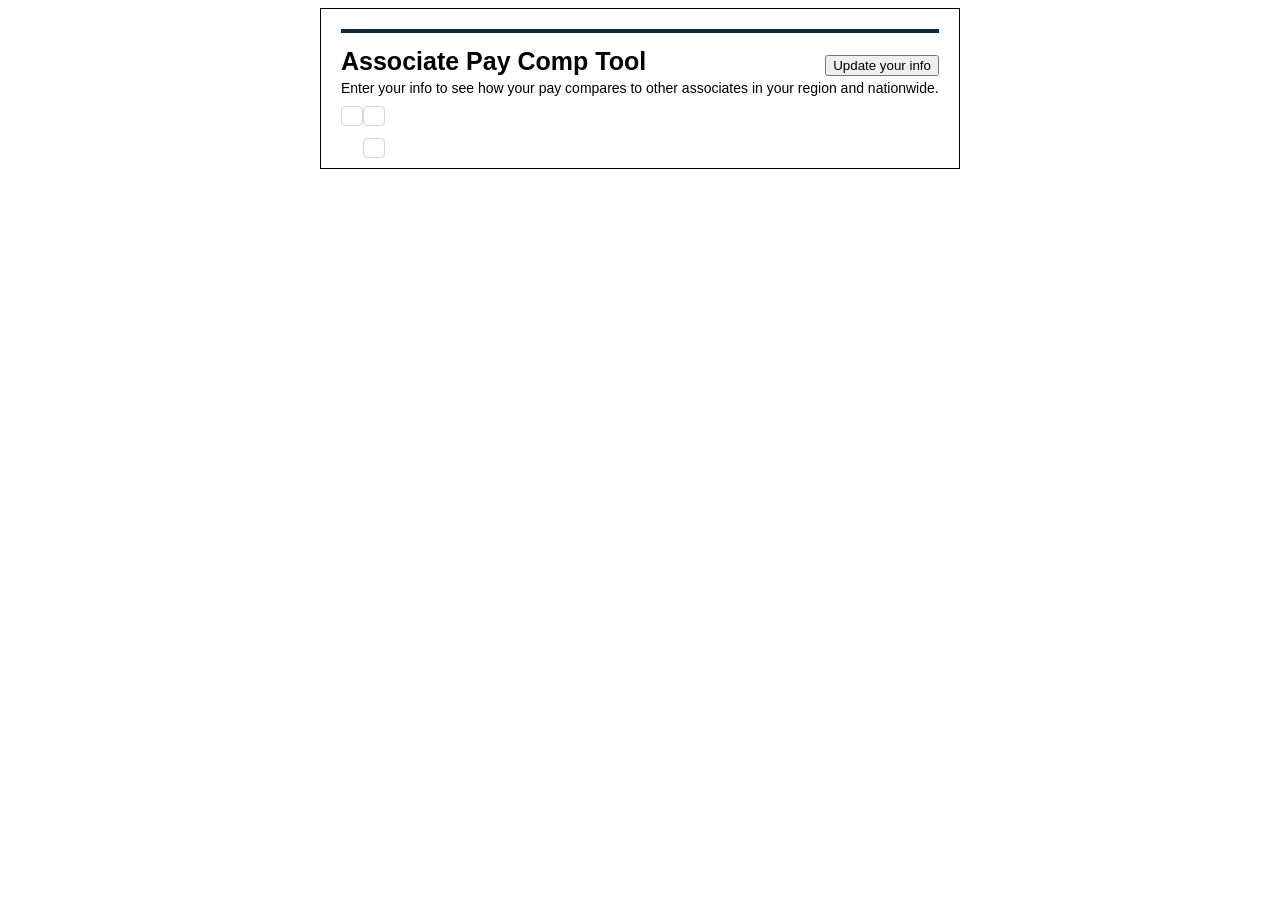
==== index.html @ a2c71f96 "updated file name" ====
<!DOCTYPE html>
<html lang="en">

<head>
    <meta charset="UTF-8">
    <title>Associate Pay Tool</title>
    <!-- Link your external CSS file here -->
    <link rel="stylesheet" href="https://static.law360news.com/assets/responsive-next-dd30a779.css">
    <link rel="stylesheet" href="act-styles.css">
    <script src="https://assets.law360news.com/2550000/2550823/d3.v7.min.js" defer></script>
    <script src="act-script-1.js" defer></script>
</head>

<body>
    <script src="https://assets.law360news.com/2550000/2550823/d3.v7.min.js" defer></script>
    <script src="act-script-1.js" defer></script>
    <div class="act-section-wrap">
        <div class="act-top-bar"></div>
        <div class="act-dashboard-wrap">
            <div class="act-hed">
                Associate Pay Comp Tool
                <span class="act-reset-button">
                    <button type="button" class="btn btn-default" id="act-reset-button">Update your info</button>
                </span>
            </div>
            <div class="act-dek">
                Enter your info to see how your pay compares to other associates in your region and nationwide.
            </div>
        </div>


        <div class="row act-content-row">
            <div class="col-md-7 col-sm-12 col-xs-12" id="act-left-column">
                <div id="act-dot-plots">
                </div>
            </div>
            <div class="col-md-5 col-sm-12 col-xs-12" id="act-right-column">
                <div id="act-map"></div>
                <div id="act-multi-line"></div>
            </div>
        </div>



    </div>
</body>

</html>
---- act-styles.css ----
.act-section-wrap {
    background-color: #ffffff;
    border: 1px solid #000000;
    font-family: 'LatoWeb', Arial, Helvetica, sans-serif;
    max-width: 640px;
    margin: 0 auto 20px auto;
    box-sizing: border-box;
    padding: 20px 20px 10px 20px;
}

.act-section-wrap br {
    display: none !important;
}

.act-section-wrap *,
.act-section-wrap *::before,
.act-section-wrap *::after {
    box-sizing: inherit;
}

.act-top-bar {
    border-top: 4px solid #0b2a44;
    margin-bottom: 14px;
}

.act-hed {
    display: flex;
    justify-content: space-between;
    align-items: center;
    gap: 12px;
    font-size: 25px;
    font-weight: bold;
    margin: 0;
}

.act-dek {
    font-size: 14px;
    margin-top: 4px;
    margin-bottom: 10px;
}

.act-reset-button {
    flex-shrink: 0;
}

/* = = = = = = = */
/* Dumbell Plots */
/* = = = = = = = */

#act-dot-plots {
    display: flex;
    flex-direction: column;
    gap: 10px;
    background-color: #ffffff;
    border: 1px solid #d4d6da;
    border-radius: 4px;
    padding: 10px 10px 8px 10px;
}

.act-metric-group {
    padding: 0;
}

.act-metric-header {
    display: flex;
    justify-content: space-between;
    align-items: center;
    gap: 6px;
    border-bottom: 1.5px solid #0b2a44;
    padding-bottom: 4px;
    margin-bottom: 6px;
}

.act-metric-title {
    font-size: 13px;
    font-weight: 700;
    color: #0b2a44;
    margin: 0;
    white-space: nowrap;
}

.act-legend-box {
    display: inline-flex;
    align-items: center;
    gap: 7px;
    border: 1px solid #6b7280;
    border-radius: 2px;
    padding: 2px 6px;
    font-size: 9px;
    color: #374151;
    background-color: #ffffff;
    white-space: nowrap;
}

.act-legend-item {
    display: inline-flex;
    align-items: center;
    gap: 3px;
}

.act-swatch-min {
    width: 6px;
    height: 6px;
    border-radius: 50%;
    background-color: #D66853;
    display: inline-block;
}

.act-swatch-range {
    width: 14px;
    height: 5px;
    border-radius: 2.5px;
    background-color: #BFC9C9;
    display: inline-block;
}

.act-swatch-max {
    width: 6px;
    height: 6px;
    border-radius: 50%;
    background-color: #364559;
    display: inline-block;
}

.act-swatch-user {
    width: 1.5px;
    height: 10px;
    background-color: #0b2a44;
    display: inline-block;
}

.act-plot-grid {
    display: grid;
    grid-template-columns: 54px 1fr 1fr;
    column-gap: 6px;
}

.act-col-header {
    font-size: 12px;
    font-weight: 700;
    color: #374151;
    padding-bottom: 4px;
    text-align: center;
    line-height: 1.15;
}

.act-col-header:first-child {
    text-align: left;
}

.act-col-subhead {
    font-size: 8.5px;
    font-weight: 400;
    color: #6b7280;
    margin-top: 1px;
}

.act-col-divider {
    border-left: 1px solid #e5e7eb;
    padding-left: 6px;
}

.act-svg-col svg {
    display: block;
    width: 100%;
    height: 130px;
    overflow: visible;
}

/* = = = = = = = = = = */
/* SVG Element Styles  */
/* = = = = = = = = = = */

.act-row-text {
    font-size: 10px;
    font-weight: 600;
    fill: #374151;
}

.act-gridline {
    stroke: #f1f5f9;
    stroke-width: 1px;
}

.act-range-bar {
    fill: #cbd5e1;
}

.act-min-dot {
    fill: #D66853;
    stroke: #ffffff;
    stroke-width: 1px;
}

.act-max-dot {
    fill: #364559;
    stroke: #ffffff;
    stroke-width: 1px;
}

.act-user-line {
    stroke: #0b2a44;
    stroke-width: 2px;
}

.act-user-label {
    font-size: 9.5px;
    font-weight: 700;
    fill: #0b2a44;
}

.act-axis path,
.act-axis line {
    stroke: #9ca3af;
    stroke-width: 1px;
}

.act-axis text {
    font-size: 8.5px;
    fill: #4b5563;
    font-family: 'LatoWeb', Arial, Helvetica, sans-serif;
}



/* = = = = = = = = = */
/* Right Col Layout  */
/* = = = = = = = = = */

/* On desktop, make both columns stretch to equal height and split #act-right-column 50/50 */
@media (min-width: 992px) {
    .act-content-row {
        display: flex !important;
        align-items: stretch !important;
    }

    .act-content-row::before,
    .act-content-row::after {
        display: none !important;
    }

    #act-right-column {
        display: flex;
        flex-direction: column;
        gap: 12px;
    }

    #act-map,
    #act-multi-line {
        flex: 1 1 0;
        min-height: 0;
    }
}

@media (max-width: 991px) {
    #act-left-column {
        margin-bottom: 12px;
    }

    #act-map {
        margin-bottom: 12px;
    }
}

/* = = = = = = = */
/* Regional Map  */
/* = = = = = = = */

#act-map {
    background-color: #ffffff;
    border: 1px solid #d4d6da;
    border-radius: 4px;
    padding: 10px 10px 8px 10px;
    display: flex;
    flex-direction: column;
}

/* Uses the same .act-metric-header & .act-metric-title classes as the left column */
.act-map-svg-wrap {
    flex: 1;
    display: flex;
    align-items: center;
    justify-content: center;
    min-height: 0;
}

.act-map-svg-wrap svg {
    display: block;
    width: 100%;
    height: auto;
    max-height: 100%;
}

.act-region-path {
    stroke: #ffffff;
    stroke-width: 1.25px;
    stroke-linejoin: round;
    transition: fill 0.25s ease, opacity 0.15s ease;
    cursor: pointer;
}

.act-region-path:hover {
    opacity: 0.85;
}

/* Diverging color-ramp legend (Orangest #D66853 <-> Neutral <-> Bluest #364559) */
.act-map-legend {
    margin-top: 6px;
}

.act-map-legend-bar {
    height: 7px;
    width: 100%;
    border-radius: 2px;
    border: 1px solid #d4d6da;
}

.act-map-legend-labels {
    display: flex;
    justify-content: space-between;
    font-size: 8.5px;
    font-weight: 700;
    color: #4b5563;
    margin-top: 3px;
}

/* Floating hover tooltip for exact regional averages */
.act-map-tooltip {
    position: fixed;
    pointer-events: none;
    background-color: #ffffff;
    border: 1px solid #0b2a44;
    border-radius: 3px;
    padding: 5px 8px;
    font-size: 11px;
    line-height: 1.3;
    color: #373739;
    box-shadow: 0 2px 6px rgba(0, 0, 0, 0.14);
    z-index: 9999;
    opacity: 0;
    transition: opacity 0.12s ease;
}

/* = = = = = = = = = */
/* Multi-Line Chart  */
/* = = = = = = = = = */

#act-multi-line {
    background-color: #ffffff;
    border: 1px solid #d4d6da;
    border-radius: 4px;
    padding: 10px 10px 8px 10px;
    display: flex;
    flex-direction: column;
}

/* Inline legend showing [User's Region] vs [Other regions] vs [You] */
.act-line-legend {
    display: flex;
    align-items: center;
    gap: 10px;
    font-size: 9px;
    color: #4b5563;
    margin-bottom: 4px;
    flex-wrap: wrap;
}

.act-line-legend-item {
    display: inline-flex;
    align-items: center;
    gap: 4px;
}

.act-swatch-region-active {
    width: 14px;
    height: 2.5px;
    background-color: #D66853;
    display: inline-block;
    border-radius: 1px;
}

.act-swatch-region-other {
    width: 14px;
    height: 1.5px;
    background-color: #cbd5e1;
    display: inline-block;
}

.act-swatch-user-dot {
    width: 7px;
    height: 7px;
    border-radius: 50%;
    background-color: #0b2a44;
    border: 1.5px solid #ffffff;
    box-shadow: 0 0 0 1px #0b2a44;
    display: inline-block;
}

.act-line-svg-wrap {
    flex: 1;
    display: flex;
    align-items: center;
    justify-content: center;
    min-height: 0;
}

.act-line-svg-wrap svg {
    display: block;
    width: 100%;
    height: auto;
    max-height: 100%;
    overflow: visible;
}

/* Multi-line SVG elements */
.act-line-gridline {
    stroke: #f1f5f9;
    stroke-width: 1px;
}

.act-region-line {
    fill: none;
    stroke: #cbd5e1;
    stroke-width: 1.5px;
    stroke-linecap: round;
    stroke-linejoin: round;
    transition: stroke 0.15s ease, stroke-width 0.15s ease;
    cursor: pointer;
}

.act-region-line:hover {
    stroke: #64748b;
    stroke-width: 2px;
}

.act-region-line.active {
    stroke: #D66853;
    stroke-width: 2.5px;
}

.act-region-line.active:hover {
    stroke: #D66853;
    stroke-width: 3px;
}

.act-user-point {
    fill: #0b2a44;
    stroke: #ffffff;
    stroke-width: 1.5px;
}

.act-user-point-label {
    font-size: 9px;
    font-weight: 700;
    fill: #0b2a44;
}



/* = = = = = = */
/*  DARK MODE  */
/* = = = = = = */

html body.dark-mode .act-section-wrap,
html body.dark-mode .act-section-wrap *,
html body.tw-dark .act-section-wrap,
html body.tw-dark .act-section-wrap *,
html body.dark .act-section-wrap,
html body.dark .act-section-wrap *,
#article-body .act-section-wrap,
#article-body .act-section-wrap * {
    color: #373739 !important;
}
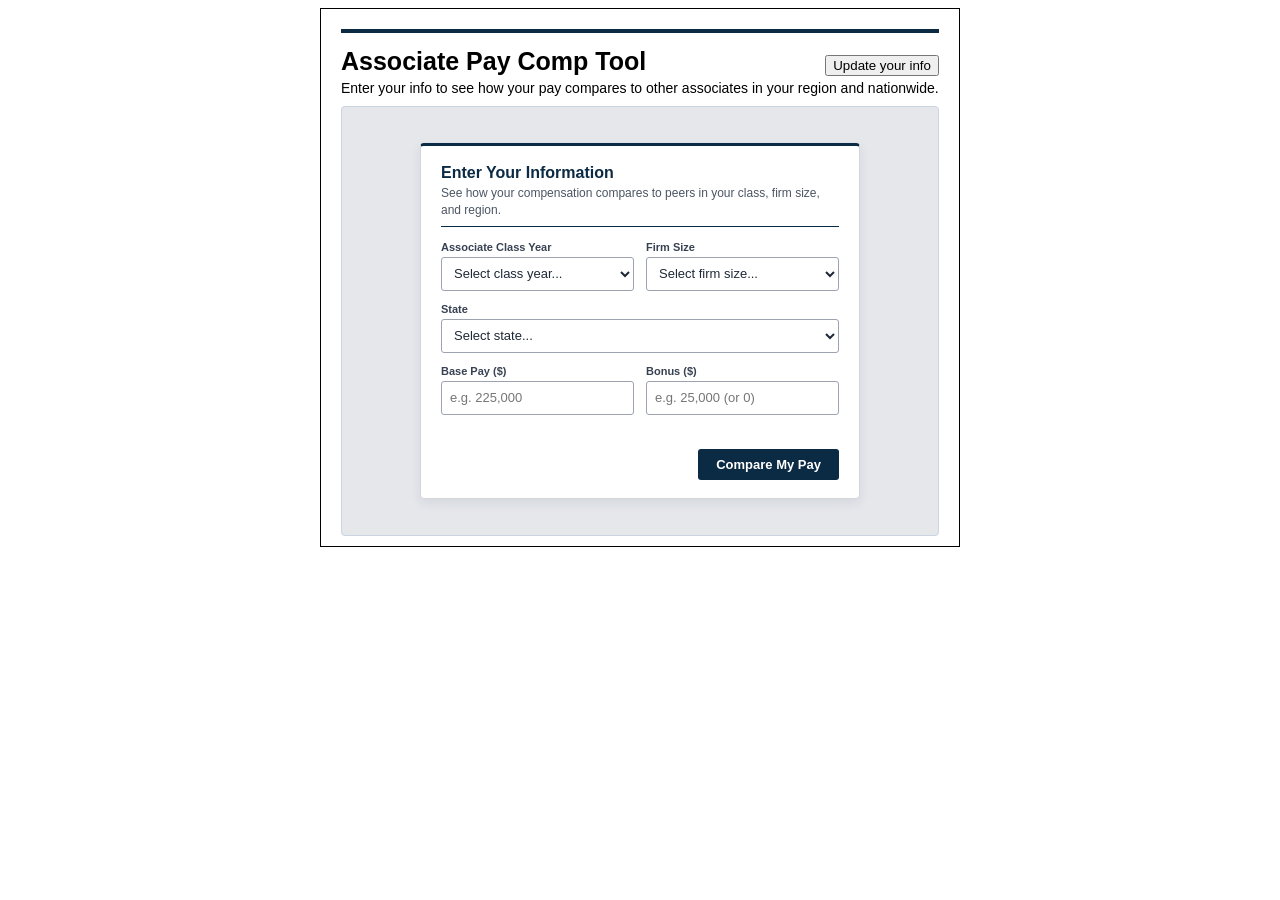
==== commit be2e9f10: "added functionality for user submitted info" ====
--- a/index.html
+++ b/index.html
@@ -28,21 +28,87 @@
             </div>
         </div>
 
+        <div class="act-modules-stage">
+            <!-- Gray Input Panel: covers only the 3 modules area on load & when "Update your info" is clicked -->
+            <div id="act-input-overlay" class="act-input-overlay">
+                <form id="act-user-form" class="act-input-card" novalidate>
+                    <div class="act-input-header">
+                        <h3 class="act-input-title">Enter Your Information</h3>
+                        <p class="act-input-sub">See how your compensation compares to peers in your class, firm size,
+                            and region.</p>
+                    </div>
 
-        <div class="row act-content-row">
-            <div class="col-md-7 col-sm-12 col-xs-12" id="act-left-column">
-                <div id="act-dot-plots">
-                </div>
+                    <div class="act-form-grid">
+                        <div class="act-form-group">
+                            <label for="act-input-year">Associate Class Year</label>
+                            <select id="act-input-year" required>
+                                <option value="">Select class year...</option>
+                                <option value="1">1st Year</option>
+                                <option value="2">2nd Year</option>
+                                <option value="3">3rd Year</option>
+                                <option value="4">4th Year</option>
+                                <option value="5">5th Year</option>
+                                <option value="6">6th Year</option>
+                                <option value="7">7th Year</option>
+                                <option value="8">8th Year+</option>
+                            </select>
+                        </div>
+
+                        <div class="act-form-group">
+                            <label for="act-input-firm">Firm Size</label>
+                            <select id="act-input-firm" required>
+                                <option value="">Select firm size...</option>
+                                <option value="Up to 100 attorneys">Up to 100 attorneys</option>
+                                <option value="101-600 attorneys">101–600 attorneys</option>
+                                <option value="More than 600 attorneys">More than 600 attorneys</option>
+                            </select>
+                        </div>
+
+                        <div class="act-form-group act-form-full">
+                            <label for="act-input-state">State</label>
+                            <select id="act-input-state" required>
+                                <option value="">Select state...</option>
+                            </select>
+                        </div>
+
+                        <div class="act-form-group">
+                            <label for="act-input-base">Base Pay ($)</label>
+                            <input type="text" id="act-input-base" inputmode="numeric" placeholder="e.g. 225,000"
+                                required>
+                        </div>
+
+                        <div class="act-form-group">
+                            <label for="act-input-bonus">Bonus ($)</label>
+                            <input type="text" id="act-input-bonus" inputmode="numeric" placeholder="e.g. 25,000 (or 0)"
+                                required>
+                        </div>
+                    </div>
+
+                    <div id="act-form-error" class="act-form-error" role="alert"></div>
+
+                    <div class="act-form-actions">
+                        <button type="submit" class="act-submit-btn">Compare My Pay</button>
+                    </div>
+                </form>
             </div>
-            <div class="col-md-5 col-sm-12 col-xs-12" id="act-right-column">
-                <div id="act-map"></div>
-                <div id="act-multi-line"></div>
-            </div>
-        </div>
 
 
 
-    </div>
+
+            <div class="row act-content-row">
+                <div class="col-md-7 col-sm-12 col-xs-12" id="act-left-column">
+                    <div id="act-dot-plots">
+                    </div>
+                </div>
+                <div class="col-md-5 col-sm-12 col-xs-12" id="act-right-column">
+                    <div id="act-map"></div>
+                    <div id="act-multi-line"></div>
+                </div>
+            </div>
+
+
+
+        </div>
 </body>
 
 </html>
--- a/act-styles.css
+++ b/act-styles.css
@@ -457,6 +457,165 @@
 
 
 
+
+/* = = = = = = = = = = = */
+/* User Input Overlay    */
+/* = = = = = = = = = = = */
+
+.act-modules-stage {
+    position: relative;
+    min-height: 430px;
+}
+
+.act-input-overlay {
+    position: absolute;
+    inset: 0;
+    z-index: 20;
+    background-color: #e5e7eb;
+    border: 1px solid #cbd5e1;
+    border-radius: 4px;
+    display: flex;
+    align-items: center;
+    justify-content: center;
+    padding: 20px;
+}
+
+.act-input-overlay.is-hidden {
+    display: none;
+}
+
+.act-input-card {
+    background-color: #ffffff;
+    border: 1px solid #d4d6da;
+    border-top: 3px solid #0b2a44;
+    border-radius: 4px;
+    padding: 18px 20px;
+    width: 100%;
+    max-width: 440px;
+    box-shadow: 0 4px 12px rgba(11, 42, 68, 0.08);
+}
+
+.act-input-header {
+    border-bottom: 1.5px solid #0b2a44;
+    padding-bottom: 8px;
+    margin-bottom: 14px;
+}
+
+.act-input-title {
+    font-size: 16px;
+    font-weight: 700;
+    color: #0b2a44;
+    margin: 0 0 3px 0;
+}
+
+.act-input-sub {
+    font-size: 12px;
+    color: #4b5563;
+    margin: 0;
+    line-height: 1.35;
+}
+
+.act-form-grid {
+    display: grid;
+    grid-template-columns: 1fr 1fr;
+    gap: 12px;
+}
+
+.act-form-full {
+    grid-column: 1 / -1;
+}
+
+.act-form-group {
+    display: flex;
+    flex-direction: column;
+    gap: 4px;
+}
+
+.act-form-group label {
+    font-size: 11px;
+    font-weight: 700;
+    color: #374151;
+    margin: 0;
+}
+
+.act-form-group input,
+.act-form-group select {
+    width: 100%;
+    height: 34px;
+    padding: 5px 8px;
+    font-size: 13px;
+    font-family: 'LatoWeb', Arial, Helvetica, sans-serif;
+    color: #1f2937;
+    background-color: #ffffff;
+    border: 1px solid #9ca3af;
+    border-radius: 3px;
+    transition: border-color 0.15s ease, box-shadow 0.15s ease;
+}
+
+.act-form-group input:focus,
+.act-form-group select:focus {
+    outline: none;
+    border-color: #0b2a44;
+    box-shadow: 0 0 0 2px rgba(11, 42, 68, 0.15);
+}
+
+.act-form-group input.is-invalid,
+.act-form-group select.is-invalid {
+    border-color: #D66853;
+    background-color: #fef2f2;
+}
+
+.act-form-error {
+    margin-top: 10px;
+    font-size: 11.5px;
+    font-weight: 700;
+    color: #b91c1c;
+    min-height: 16px;
+}
+
+.act-form-actions {
+    margin-top: 8px;
+    display: flex;
+    justify-content: flex-end;
+}
+
+.act-submit-btn {
+    background-color: #0b2a44;
+    color: #ffffff;
+    border: none;
+    border-radius: 3px;
+    padding: 8px 18px;
+    font-size: 13px;
+    font-weight: 700;
+    font-family: 'LatoWeb', Arial, Helvetica, sans-serif;
+    cursor: pointer;
+    transition: background-color 0.15s ease;
+}
+
+.act-submit-btn:hover {
+    background-color: #163d5e;
+}
+
+/* Ensure dark-mode override doesn't turn the dark-navy submit button text dark */
+html body.dark-mode .act-section-wrap .act-submit-btn,
+html body.tw-dark .act-section-wrap .act-submit-btn,
+html body.dark .act-section-wrap .act-submit-btn,
+#article-body .act-section-wrap .act-submit-btn {
+    color: #ffffff !important;
+}
+
+@media (max-width: 540px) {
+    .act-form-grid {
+        grid-template-columns: 1fr;
+    }
+
+    .act-input-overlay {
+        padding: 12px;
+    }
+}
+
+
+
 /* = = = = = = */
 /*  DARK MODE  */
 /* = = = = = = */
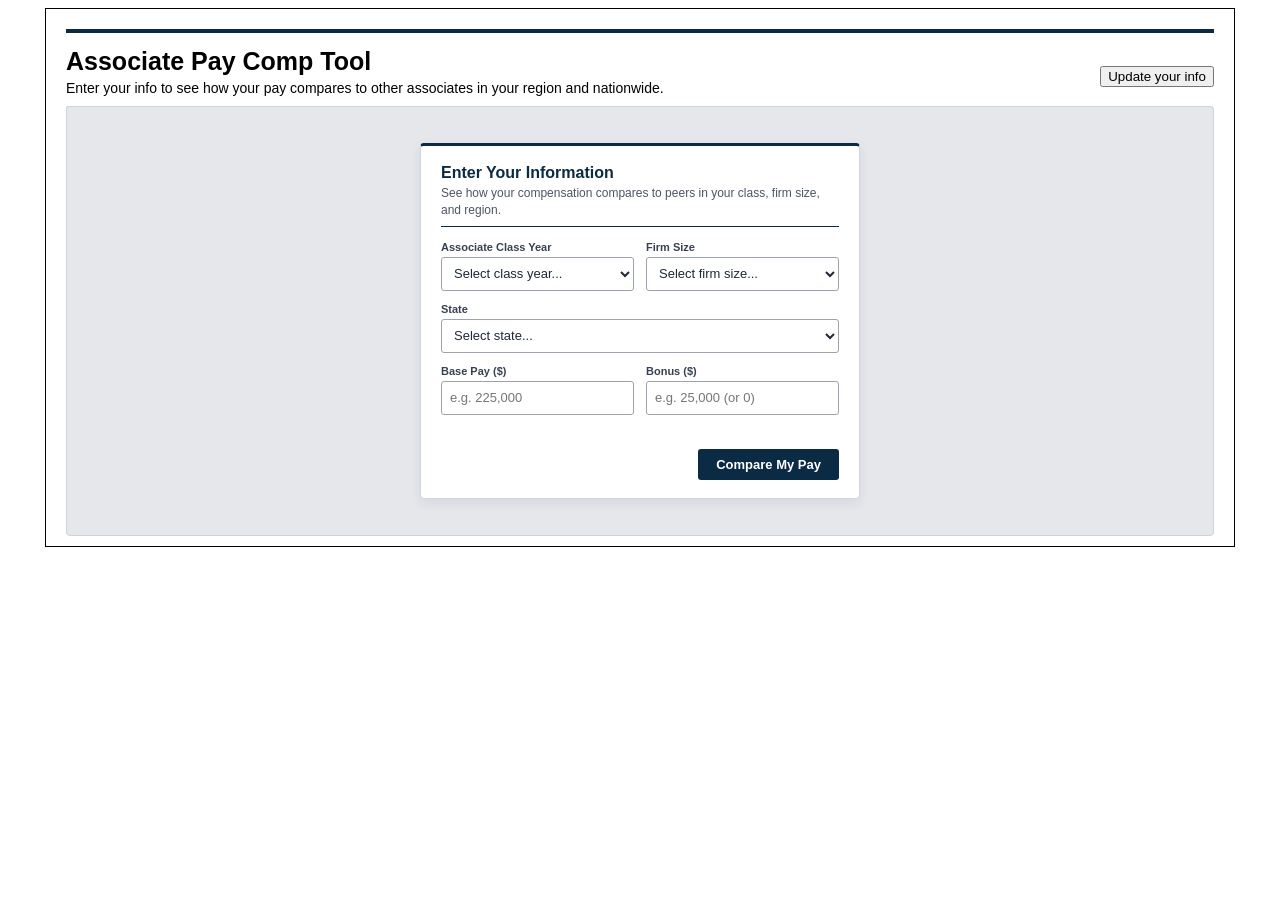
==== commit f91d70af: "lots'o'stuff" ====
--- a/index.html
+++ b/index.html
@@ -17,14 +17,19 @@
     <div class="act-section-wrap">
         <div class="act-top-bar"></div>
         <div class="act-dashboard-wrap">
-            <div class="act-hed">
-                Associate Pay Comp Tool
+            <div class="act-top-section">
+                <div class="act-hed-dek">
+                    <div class="act-hed">
+                        Associate Pay Comp Tool
+
+                    </div>
+                    <div class="act-dek">
+                        Enter your info to see how your pay compares to other associates in your region and nationwide.
+                    </div>
+                </div>
                 <span class="act-reset-button">
                     <button type="button" class="btn btn-default" id="act-reset-button">Update your info</button>
                 </span>
-            </div>
-            <div class="act-dek">
-                Enter your info to see how your pay compares to other associates in your region and nationwide.
             </div>
         </div>
 
@@ -97,8 +102,18 @@
 
             <div class="row act-content-row">
                 <div class="col-md-7 col-sm-12 col-xs-12" id="act-left-column">
-                    <div id="act-dot-plots">
+                    <div id="act-left-blurb">
+                        <p>
+                            Your total compensation of <span data-stat="user-total">user.val</span> is
+                            <strong data-stat="nat-diff">change</strong> the national average of
+                            <span data-stat="nat-avg">nat.avg</span> for
+                            <span data-stat="assoc-class">associate_class</span> associates.
+                            Within the <span data-stat="user-region">user.region</span>, your pay is
+                            <strong data-stat="reg-diff">change</strong> other
+                            <span data-stat="assoc-class-2">associate_class</span> associates.
+                        </p>
                     </div>
+                    <div id="act-dot-plots"></div>
                 </div>
                 <div class="col-md-5 col-sm-12 col-xs-12" id="act-right-column">
                     <div id="act-map"></div>
@@ -106,8 +121,13 @@
                 </div>
             </div>
 
-
-
+            <div class="act-footer">
+                <p><span id="act-note">Note: State-level pay data averages are not available for Alaska or New Mexico.
+                        Data
+                        for their respective regions come from the other states in the region.</span></p>
+                <p><span id="act-credit">Dashboard: Holden Green</span> &middot; <span id="act-source">Source: Law360
+                        Pulse Compensation Survey</span></p>
+            </div>
         </div>
 </body>
 
--- a/act-styles.css
+++ b/act-styles.css
@@ -2,7 +2,7 @@
     background-color: #ffffff;
     border: 1px solid #000000;
     font-family: 'LatoWeb', Arial, Helvetica, sans-serif;
-    max-width: 640px;
+    max-width: 1190px;
     margin: 0 auto 20px auto;
     box-sizing: border-box;
     padding: 20px 20px 10px 20px;
@@ -23,11 +23,16 @@
     margin-bottom: 14px;
 }
 
+.act-top-section {
+    display: flex;
+    justify-content: space-between;
+    align-items: center;
+    gap: 12px;
+}
+
+.act-hed-dek {}
+
 .act-hed {
-    display: flex;
-    justify-content: space-between;
-    align-items: center;
-    gap: 12px;
     font-size: 25px;
     font-weight: bold;
     margin: 0;
@@ -43,6 +48,155 @@
     flex-shrink: 0;
 }
 
+.act-footer {
+    margin-top: 6px;
+    font-size: 12px;
+    color: #00000070;
+}
+
+#sls-note {
+    margin-bottom: 4px;
+    line-height: 1.25;
+}
+
+#sls-credit {
+    margin-top: 0px;
+    line-height: 1.5;
+}
+
+/* = = = = = = = = = */
+/* Left Col Layout   */
+/* = = = = = = = = = */
+
+#act-left-column {
+    display: flex;
+    flex-direction: column;
+    gap: 12px;
+}
+
+#act-left-blurb {
+    background-color: #1f293720;
+    display: grid;
+    align-items: start;
+    padding: 6px 10px 8px 10px;
+}
+
+#act-left-blurb p {
+    grid-area: 1 / 1;
+    font-size: 20px;
+    line-height: 1.5;
+    color: #0b2a44;
+    margin: 0;
+}
+
+/* Base inline highlight badge */
+#act-left-blurb .act-hl {
+    display: inline;
+    /* font-weight: 700; */
+    border-radius: 0px;
+    box-decoration-break: clone;
+    -webkit-box-decoration-break: clone;
+}
+
+/* User's own dollar value highlight */
+#act-left-blurb .act-hl-user {
+    /* background-color: #0b2a44;
+    color: #ffffff !important; */
+    text-decoration: underline;
+    font-size: 22px;
+}
+
+/* Conditional formatting for % higher / lower / equal */
+#act-left-blurb .act-hl-higher {
+    background-color: #364559;
+    color: #ffffff !important;
+    padding: 2px 5px;
+    /* border: 1px solid #bfd1e0; */
+}
+
+#act-left-blurb .act-hl-lower {
+    background-color: #D66853;
+    color: #ffffff !important;
+    padding: 2px 5px;
+    /* border: 1px solid #f2c4ba; */
+}
+
+#act-left-blurb .act-hl-equal {
+    background-color: #f1f5f9;
+    color: #374151 !important;
+    padding: 2px 5px;
+    /* border: 1px solid #cbd5e1; */
+}
+
+#act-left-blurb .act-nat-avg {
+    text-decoration: underline;
+}
+
+/* Dark-mode / #article-body specificity overrides so text colors stay crisp */
+html body.dark-mode .act-section-wrap #act-left-blurb .act-hl-user,
+html body.tw-dark .act-section-wrap #act-left-blurb .act-hl-user,
+html body.dark .act-section-wrap #act-left-blurb .act-hl-user,
+#article-body .act-section-wrap #act-left-blurb .act-hl-user {
+    color: #ffffff !important;
+}
+
+html body.dark-mode .act-section-wrap #act-left-blurb .act-hl-higher,
+html body.tw-dark .act-section-wrap #act-left-blurb .act-hl-higher,
+html body.dark .act-section-wrap #act-left-blurb .act-hl-higher,
+#article-body .act-section-wrap #act-left-blurb .act-hl-higher {
+    color: #0b2a44 !important;
+}
+
+html body.dark-mode .act-section-wrap #act-left-blurb .act-hl-lower,
+html body.tw-dark .act-section-wrap #act-left-blurb .act-hl-lower,
+html body.dark .act-section-wrap #act-left-blurb .act-hl-lower,
+#article-body .act-section-wrap #act-left-blurb .act-hl-lower {
+    color: #a63f2b !important;
+}
+
+#act-left-blurb-highlight {
+    background-color: #0b2a44;
+}
+
+#act-left-blurb-highlight p {
+    color: #ffffff;
+}
+
+/* Reserves the exact wrapped height of the full sentence at all viewport widths */
+#act-left-blurb p.act-blurb-ghost {
+    visibility: hidden;
+    pointer-events: none;
+    user-select: none;
+}
+
+#act-left-blurb p.act-blurb-live.is-typing::after {
+    content: "";
+    display: inline-block;
+    width: 2px;
+    height: 1em;
+    background-color: #0b2a44;
+    margin-left: 2px;
+    vertical-align: -2px;
+    animation: act-blink 0.7s steps(1) infinite;
+}
+
+#act-left-blurb p.is-typing::after {
+    content: "";
+    display: inline-block;
+    width: 2px;
+    height: 1em;
+    background-color: #0b2a44;
+    margin-left: 2px;
+    vertical-align: -2px;
+    animation: act-blink 0.7s steps(1) infinite;
+}
+
+@keyframes act-blink {
+    50% {
+        opacity: 0;
+    }
+}
+
 /* = = = = = = = */
 /* Dumbell Plots */
 /* = = = = = = = */
@@ -50,33 +204,84 @@
 #act-dot-plots {
     display: flex;
     flex-direction: column;
-    gap: 10px;
+    justify-content: space-between;
     background-color: #ffffff;
     border: 1px solid #d4d6da;
     border-radius: 4px;
-    padding: 10px 10px 8px 10px;
-}
-
-.act-metric-group {
-    padding: 0;
-}
-
-.act-metric-header {
+    padding: 12px 12px 10px 12px;
+}
+
+.act-card-top {
+    border-bottom: 1.5px solid #0b2a44;
+    padding-bottom: 8px;
+    margin-bottom: 10px;
+}
+
+.act-card-title-row {
     display: flex;
     justify-content: space-between;
     align-items: center;
-    gap: 6px;
-    border-bottom: 1.5px solid #0b2a44;
-    padding-bottom: 4px;
-    margin-bottom: 6px;
+    gap: 8px;
+    flex-wrap: wrap;
 }
 
 .act-metric-title {
-    font-size: 13px;
+    font-size: 14px;
     font-weight: 700;
     color: #0b2a44;
     margin: 0;
-    white-space: nowrap;
+}
+
+.act-card-sub {
+    font-size: 11.5px;
+    color: #4b5563;
+    margin: 3px 0 8px 0;
+    line-height: 1.3;
+}
+
+.act-card-controls {
+    display: flex;
+    justify-content: space-between;
+    align-items: center;
+    gap: 8px;
+    flex-wrap: wrap;
+}
+
+/* Class vs. All Associates Segmented Toggle */
+.act-toggle-group {
+    display: inline-flex;
+    border: 1px solid #0b2a44;
+    border-radius: 3px;
+    overflow: hidden;
+}
+
+.act-toggle-btn {
+    background-color: #ffffff;
+    color: #0b2a44;
+    border: none;
+    padding: 3px 9px;
+    font-size: 10.5px;
+    font-weight: 700;
+    font-family: 'LatoWeb', Arial, Helvetica, sans-serif;
+    cursor: pointer;
+    transition: background-color 0.15s ease, color 0.15s ease;
+}
+
+.act-toggle-btn + .act-toggle-btn {
+    border-left: 1px solid #0b2a44;
+}
+
+.act-toggle-btn.is-active {
+    background-color: #0b2a44;
+    color: #ffffff;
+}
+
+/* Keep active toggle text white in dark mode */
+html body.dark-mode .act-section-wrap .act-toggle-btn.is-active,
+html body.tw-dark .act-section-wrap .act-toggle-btn.is-active,
+html body.dark .act-section-wrap .act-toggle-btn.is-active,
+#article-body .act-section-wrap .act-toggle-btn.is-active {
+    color: #ffffff !important;
 }
 
 .act-legend-box {
@@ -129,17 +334,19 @@
     display: inline-block;
 }
 
+/* 4-Column Horizontal Grid: [Firm Size] | [Total Comp] | [Base Salary] | [Bonus] */
 .act-plot-grid {
     display: grid;
-    grid-template-columns: 54px 1fr 1fr;
+    grid-template-columns: 52px repeat(3, minmax(0, 1fr));
     column-gap: 6px;
+    align-items: stretch;
 }
 
 .act-col-header {
-    font-size: 12px;
+    font-size: 11px;
     font-weight: 700;
     color: #374151;
-    padding-bottom: 4px;
+    padding-bottom: 6px;
     text-align: center;
     line-height: 1.15;
 }
@@ -160,11 +367,74 @@
     padding-left: 6px;
 }
 
+.act-svg-col {
+    display: flex;
+    align-items: center;
+}
+
 .act-svg-col svg {
     display: block;
     width: 100%;
-    height: 130px;
+    height: 195px;
     overflow: visible;
+}
+
+/* = = = = = = = = = */
+/* Column Sizing     */
+/* = = = = = = = = = */
+
+@media (min-width: 992px) {
+    .act-content-row {
+        display: flex !important;
+        align-items: stretch !important;
+    }
+
+    .act-content-row::before,
+    .act-content-row::after {
+        display: none !important;
+    }
+
+    /* Split left column roughly 1/3 blurb (top) and 2/3 barbell card (bottom) */
+    #act-left-blurb {
+        flex: 1 1 0;
+    }
+
+    #act-dot-plots {
+        flex: 2 1 0;
+    }
+
+    #act-right-column {
+        display: flex;
+        flex-direction: column;
+        gap: 12px;
+    }
+
+    #act-map,
+    #act-multi-line {
+        flex: 1 1 0;
+        min-height: 0;
+    }
+}
+
+@media (max-width: 991px) {
+    #act-left-column {
+        margin-bottom: 12px;
+    }
+
+    #act-map {
+        margin-bottom: 12px;
+    }
+}
+
+@media (max-width: 575px) {
+    .act-plot-grid {
+        grid-template-columns: 44px repeat(3, minmax(0, 1fr));
+        column-gap: 4px;
+    }
+
+    .act-col-header {
+        font-size: 10px;
+    }
 }
 
 /* = = = = = = = = = = */
@@ -219,47 +489,6 @@
     font-size: 8.5px;
     fill: #4b5563;
     font-family: 'LatoWeb', Arial, Helvetica, sans-serif;
-}
-
-
-
-/* = = = = = = = = = */
-/* Right Col Layout  */
-/* = = = = = = = = = */
-
-/* On desktop, make both columns stretch to equal height and split #act-right-column 50/50 */
-@media (min-width: 992px) {
-    .act-content-row {
-        display: flex !important;
-        align-items: stretch !important;
-    }
-
-    .act-content-row::before,
-    .act-content-row::after {
-        display: none !important;
-    }
-
-    #act-right-column {
-        display: flex;
-        flex-direction: column;
-        gap: 12px;
-    }
-
-    #act-map,
-    #act-multi-line {
-        flex: 1 1 0;
-        min-height: 0;
-    }
-}
-
-@media (max-width: 991px) {
-    #act-left-column {
-        margin-bottom: 12px;
-    }
-
-    #act-map {
-        margin-bottom: 12px;
-    }
 }
 
 /* = = = = = = = */
@@ -293,7 +522,7 @@
 
 .act-region-path {
     stroke: #ffffff;
-    stroke-width: 1.25px;
+    stroke-width: 0.2px;
     stroke-linejoin: round;
     transition: fill 0.25s ease, opacity 0.15s ease;
     cursor: pointer;
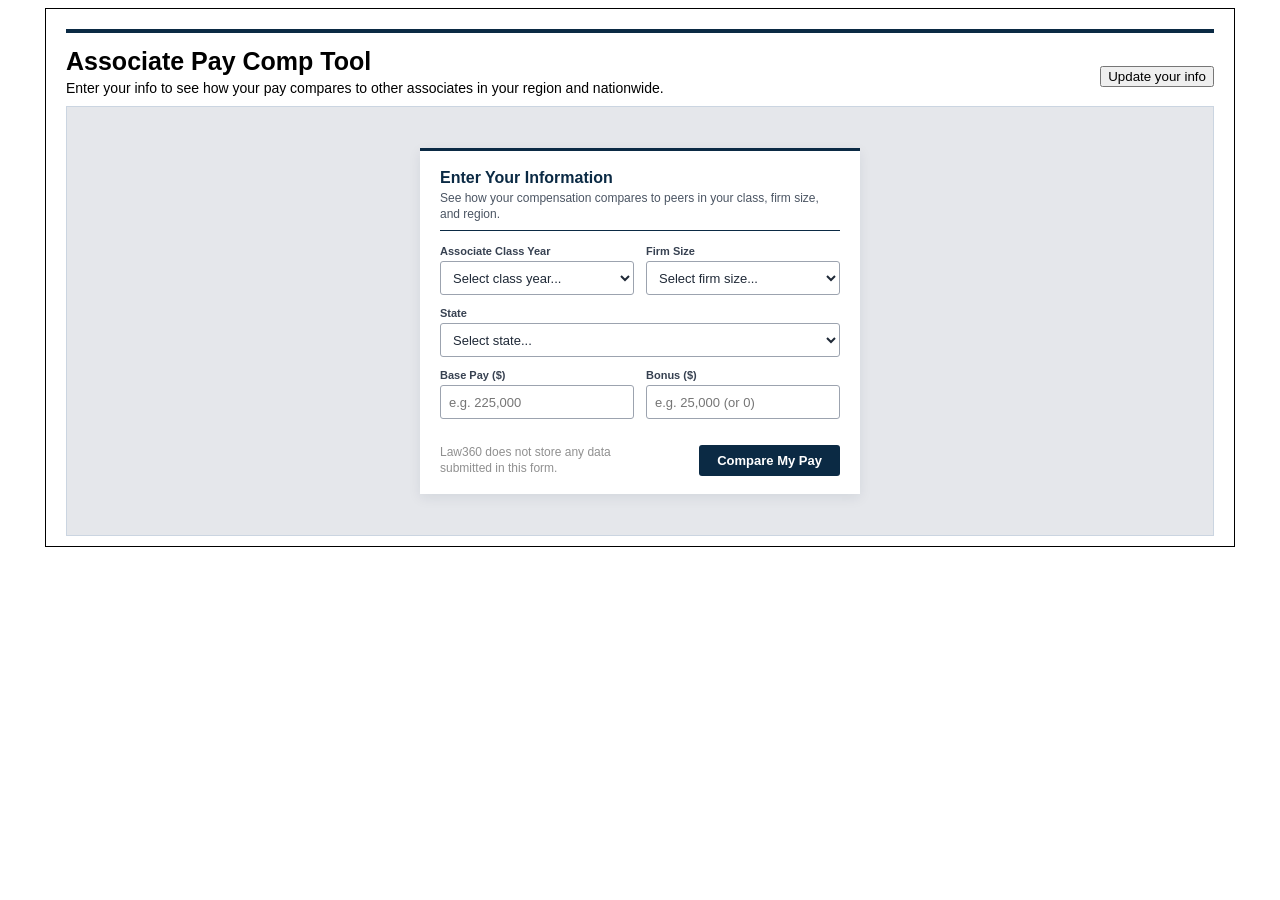
==== commit 6598a169: "updates to tooltips mostly" ====
--- a/index.html
+++ b/index.html
@@ -90,9 +90,13 @@
                     </div>
 
                     <div id="act-form-error" class="act-form-error" role="alert"></div>
-
-                    <div class="act-form-actions">
-                        <button type="submit" class="act-submit-btn">Compare My Pay</button>
+                    <div class="act-form-bottom">
+                        <div class="act-form-note">
+                            <p>Law360 does not store any data submitted in this form.</p>
+                        </div>
+                        <div class="act-form-actions">
+                            <button type="submit" class="act-submit-btn">Compare My Pay</button>
+                        </div>
                     </div>
                 </form>
             </div>
@@ -116,8 +120,8 @@
                     <div id="act-dot-plots"></div>
                 </div>
                 <div class="col-md-5 col-sm-12 col-xs-12" id="act-right-column">
+                    <div id="act-multi-line"></div>
                     <div id="act-map"></div>
-                    <div id="act-multi-line"></div>
                 </div>
             </div>
 
--- a/act-styles.css
+++ b/act-styles.css
@@ -2,7 +2,7 @@
     background-color: #ffffff;
     border: 1px solid #000000;
     font-family: 'LatoWeb', Arial, Helvetica, sans-serif;
-    max-width: 1190px;
+    max-width: 1190px !important;
     margin: 0 auto 20px auto;
     box-sizing: border-box;
     padding: 20px 20px 10px 20px;
@@ -54,14 +54,9 @@
     color: #00000070;
 }
 
-#sls-note {
-    margin-bottom: 4px;
+.act-footer p {
     line-height: 1.25;
-}
-
-#sls-credit {
-    margin-top: 0px;
-    line-height: 1.5;
+    margin-bottom: 3px;
 }
 
 /* = = = = = = = = = */
@@ -212,39 +207,61 @@
 }
 
 .act-card-top {
+    display: flex;
+    flex-direction: column;
+    gap: 4px;
     border-bottom: 1.5px solid #0b2a44;
     padding-bottom: 8px;
-    margin-bottom: 10px;
-}
-
-.act-card-title-row {
-    display: flex;
+    margin-bottom: 8px;
+}
+
+.act-card-header-row {
+    display: flex !important;
     justify-content: space-between;
     align-items: center;
     gap: 8px;
-    flex-wrap: wrap;
+    width: 100%;
 }
 
 .act-metric-title {
-    font-size: 14px;
+    font-size: 16px;
     font-weight: 700;
     color: #0b2a44;
     margin: 0;
 }
 
 .act-card-sub {
-    font-size: 11.5px;
+    font-size: 12.5px;
     color: #4b5563;
-    margin: 3px 0 8px 0;
-    line-height: 1.3;
-}
-
-.act-card-controls {
-    display: flex;
-    justify-content: space-between;
+    margin: 0;
+    line-height: 1.35;
+}
+
+.act-card-toggle-row {
+    display: grid !important;
+    grid-template-columns: 2fr 1fr;
     align-items: center;
     gap: 8px;
-    flex-wrap: wrap;
+    width: 100%;
+    margin-bottom: 10px;
+}
+
+.act-card-toggle-row .act-toggle-group {
+    grid-column: 1;
+    justify-self: center;
+}
+
+.act-card-toggle-row .act-legend-box {
+    grid-column: 2;
+    justify-self: end;
+}
+
+@media (max-width: 575px) {
+    .act-card-toggle-row {
+        display: flex !important;
+        flex-wrap: wrap;
+        justify-content: center;
+    }
 }
 
 /* Class vs. All Associates Segmented Toggle */
@@ -259,7 +276,7 @@
     background-color: #ffffff;
     color: #0b2a44;
     border: none;
-    padding: 3px 9px;
+    padding: 3px 10px;
     font-size: 10.5px;
     font-weight: 700;
     font-family: 'LatoWeb', Arial, Helvetica, sans-serif;
@@ -285,13 +302,16 @@
 }
 
 .act-legend-box {
-    display: inline-flex;
-    align-items: center;
-    gap: 7px;
+    display: inline-flex !important;
+    align-items: center;
+    gap: 9px;
+    width: max-content !important;
+    max-width: none !important;
+    flex: 0 0 auto !important;
     border: 1px solid #6b7280;
     border-radius: 2px;
-    padding: 2px 6px;
-    font-size: 9px;
+    padding: 3px 8px;
+    font-size: 10px;
     color: #374151;
     background-color: #ffffff;
     white-space: nowrap;
@@ -300,36 +320,36 @@
 .act-legend-item {
     display: inline-flex;
     align-items: center;
-    gap: 3px;
+    gap: 4px;
 }
 
 .act-swatch-min {
-    width: 6px;
-    height: 6px;
+    width: 7px;
+    height: 7px;
     border-radius: 50%;
     background-color: #D66853;
     display: inline-block;
 }
 
 .act-swatch-range {
-    width: 14px;
-    height: 5px;
-    border-radius: 2.5px;
+    width: 16px;
+    height: 6px;
+    border-radius: 3px;
     background-color: #BFC9C9;
     display: inline-block;
 }
 
 .act-swatch-max {
-    width: 6px;
-    height: 6px;
+    width: 7px;
+    height: 7px;
     border-radius: 50%;
     background-color: #364559;
     display: inline-block;
 }
 
 .act-swatch-user {
-    width: 1.5px;
-    height: 10px;
+    width: 2px;
+    height: 11px;
     background-color: #0b2a44;
     display: inline-block;
 }
@@ -338,12 +358,12 @@
 .act-plot-grid {
     display: grid;
     grid-template-columns: 52px repeat(3, minmax(0, 1fr));
-    column-gap: 6px;
+    column-gap: 3px;
     align-items: stretch;
 }
 
 .act-col-header {
-    font-size: 11px;
+    font-size: 12px;
     font-weight: 700;
     color: #374151;
     padding-bottom: 6px;
@@ -356,7 +376,7 @@
 }
 
 .act-col-subhead {
-    font-size: 8.5px;
+    font-size: 9px;
     font-weight: 400;
     color: #6b7280;
     margin-top: 1px;
@@ -364,12 +384,16 @@
 
 .act-col-divider {
     border-left: 1px solid #e5e7eb;
-    padding-left: 6px;
+    padding-left: 3px;
 }
 
 .act-svg-col {
     display: flex;
     align-items: center;
+}
+
+.act-svg-col.is-metric-col {
+    cursor: pointer;
 }
 
 .act-svg-col svg {
@@ -379,6 +403,56 @@
     overflow: visible;
 }
 
+/* User firm-size row highlight band */
+.act-row-highlight {
+    fill: #1B736525;
+    border-radius: 0px;
+}
+
+/* Dumbbell Hover Tooltip Table */
+.act-dumbbell-tooltip table {
+    width: 100%;
+    border-collapse: collapse;
+    margin-top: 4px;
+    font-size: 10.5px;
+}
+
+.act-dumbbell-tooltip th {
+    text-align: right;
+    font-weight: 700;
+    color: #0b2a44;
+    border-bottom: 1px solid #d1d5db;
+    padding: 2px 5px;
+}
+
+.act-dumbbell-tooltip th:first-child {
+    text-align: left;
+    padding-left: 0;
+}
+
+.act-dumbbell-tooltip td {
+    text-align: right;
+    padding: 2.5px 5px;
+    color: #374151;
+    border-bottom: 1px solid #f1f5f9;
+}
+
+.act-dumbbell-tooltip td:first-child {
+    text-align: left;
+    font-weight: 600;
+    padding-left: 0;
+}
+
+.act-dumbbell-tooltip tr:last-child td {
+    border-bottom: none;
+}
+
+.act-dumbbell-tooltip tr.is-user-firm td {
+    background-color: #f1f5f9;
+    font-weight: 700;
+    color: #0b2a44;
+}
+
 /* = = = = = = = = = */
 /* Column Sizing     */
 /* = = = = = = = = = */
@@ -406,13 +480,13 @@
     #act-right-column {
         display: flex;
         flex-direction: column;
+        justify-content: space-between;
         gap: 12px;
     }
 
-    #act-map,
-    #act-multi-line {
-        flex: 1 1 0;
-        min-height: 0;
+    #act-multi-line,
+    #act-map {
+        flex: 1 0 auto;
     }
 }
 
@@ -429,11 +503,11 @@
 @media (max-width: 575px) {
     .act-plot-grid {
         grid-template-columns: 44px repeat(3, minmax(0, 1fr));
-        column-gap: 4px;
+        column-gap: 2px;
     }
 
     .act-col-header {
-        font-size: 10px;
+        font-size: 12px;
     }
 }
 
@@ -491,85 +565,6 @@
     font-family: 'LatoWeb', Arial, Helvetica, sans-serif;
 }
 
-/* = = = = = = = */
-/* Regional Map  */
-/* = = = = = = = */
-
-#act-map {
-    background-color: #ffffff;
-    border: 1px solid #d4d6da;
-    border-radius: 4px;
-    padding: 10px 10px 8px 10px;
-    display: flex;
-    flex-direction: column;
-}
-
-/* Uses the same .act-metric-header & .act-metric-title classes as the left column */
-.act-map-svg-wrap {
-    flex: 1;
-    display: flex;
-    align-items: center;
-    justify-content: center;
-    min-height: 0;
-}
-
-.act-map-svg-wrap svg {
-    display: block;
-    width: 100%;
-    height: auto;
-    max-height: 100%;
-}
-
-.act-region-path {
-    stroke: #ffffff;
-    stroke-width: 0.2px;
-    stroke-linejoin: round;
-    transition: fill 0.25s ease, opacity 0.15s ease;
-    cursor: pointer;
-}
-
-.act-region-path:hover {
-    opacity: 0.85;
-}
-
-/* Diverging color-ramp legend (Orangest #D66853 <-> Neutral <-> Bluest #364559) */
-.act-map-legend {
-    margin-top: 6px;
-}
-
-.act-map-legend-bar {
-    height: 7px;
-    width: 100%;
-    border-radius: 2px;
-    border: 1px solid #d4d6da;
-}
-
-.act-map-legend-labels {
-    display: flex;
-    justify-content: space-between;
-    font-size: 8.5px;
-    font-weight: 700;
-    color: #4b5563;
-    margin-top: 3px;
-}
-
-/* Floating hover tooltip for exact regional averages */
-.act-map-tooltip {
-    position: fixed;
-    pointer-events: none;
-    background-color: #ffffff;
-    border: 1px solid #0b2a44;
-    border-radius: 3px;
-    padding: 5px 8px;
-    font-size: 11px;
-    line-height: 1.3;
-    color: #373739;
-    box-shadow: 0 2px 6px rgba(0, 0, 0, 0.14);
-    z-index: 9999;
-    opacity: 0;
-    transition: opacity 0.12s ease;
-}
-
 /* = = = = = = = = = */
 /* Multi-Line Chart  */
 /* = = = = = = = = = */
@@ -578,19 +573,34 @@
     background-color: #ffffff;
     border: 1px solid #d4d6da;
     border-radius: 4px;
-    padding: 10px 10px 8px 10px;
-    display: flex;
-    flex-direction: column;
+    padding: 10px 12px 10px 12px;
+    display: flex;
+    flex-direction: column;
+}
+
+.act-line-split {
+    display: grid;
+    grid-template-columns: minmax(0, 1.85fr) minmax(110px, 1fr);
+    gap: 10px;
+    align-items: stretch;
+    flex: 1;
+    min-height: 0;
+}
+
+.act-line-main {
+    display: flex;
+    flex-direction: column;
+    min-width: 0;
 }
 
 /* Inline legend showing [User's Region] vs [Other regions] vs [You] */
 .act-line-legend {
     display: flex;
     align-items: center;
-    gap: 10px;
+    gap: 9px;
     font-size: 9px;
     color: #4b5563;
-    margin-bottom: 4px;
+    margin: 3px 0 4px 0;
     flex-wrap: wrap;
 }
 
@@ -601,7 +611,7 @@
 }
 
 .act-swatch-region-active {
-    width: 14px;
+    width: 12px;
     height: 2.5px;
     background-color: #D66853;
     display: inline-block;
@@ -609,7 +619,7 @@
 }
 
 .act-swatch-region-other {
-    width: 14px;
+    width: 12px;
     height: 1.5px;
     background-color: #cbd5e1;
     display: inline-block;
@@ -639,6 +649,7 @@
     height: auto;
     max-height: 100%;
     overflow: visible;
+    cursor: crosshair;
 }
 
 /* Multi-line SVG elements */
@@ -654,12 +665,6 @@
     stroke-linecap: round;
     stroke-linejoin: round;
     transition: stroke 0.15s ease, stroke-width 0.15s ease;
-    cursor: pointer;
-}
-
-.act-region-line:hover {
-    stroke: #64748b;
-    stroke-width: 2px;
 }
 
 .act-region-line.active {
@@ -667,21 +672,262 @@
     stroke-width: 2.5px;
 }
 
-.act-region-line.active:hover {
-    stroke: #D66853;
-    stroke-width: 3px;
+.act-hover-guide {
+    stroke: #9ca3af;
+    stroke-width: 1px;
+    stroke-dasharray: 2.5, 2.5;
+    pointer-events: none;
+}
+
+.act-hover-dot {
+    fill: #94a3b8;
+    stroke: #ffffff;
+    stroke-width: 1px;
+    pointer-events: none;
+}
+
+.act-hover-dot.active {
+    fill: #D66853;
+    stroke: #ffffff;
+    stroke-width: 1.2px;
 }
 
 .act-user-point {
     fill: #0b2a44;
     stroke: #ffffff;
     stroke-width: 1.5px;
+    pointer-events: none;
 }
 
 .act-user-point-label {
     font-size: 9px;
     font-weight: 700;
     fill: #0b2a44;
+    pointer-events: none;
+}
+
+/* Right-side Year Breakdown Readout Panel */
+.act-line-readout {
+    border-left: 1px solid #e5e7eb;
+    padding-left: 10px;
+    display: flex;
+    flex-direction: column;
+    justify-content: center;
+    gap: 6px;
+    font-size: 11px;
+}
+
+.act-line-readout-year {
+    font-size: 10px;
+    font-weight: 700;
+    color: #6b7280;
+    margin: 0;
+}
+
+.act-line-readout-list {
+    display: flex;
+    flex-direction: column;
+    gap: 5px;
+}
+
+/* Map Info Panel */
+.act-map-info-panel {
+    display: flex;
+    flex-direction: column;
+    justify-content: space-between;
+    border-right: 1px solid #e5e7eb;
+    padding-right: 10px;
+    font-size: 11px;
+    line-height: 1.25;
+}
+
+.act-map-svg-wrap svg {
+    display: block;
+    width: 100%;
+    height: auto;
+    max-height: 135px;
+}
+
+.act-readout-item {
+    display: flex;
+    flex-direction: column;
+    line-height: 1.15;
+}
+
+.act-readout-region {
+    font-size: 9px;
+    font-weight: 600;
+    color: #6b7280;
+}
+
+.act-readout-val {
+    font-size: 11.5px;
+    font-weight: 700;
+    color: #364559;
+}
+
+.act-readout-item.is-active .act-readout-region,
+.act-readout-item.is-active .act-readout-val {
+    color: #D66853;
+}
+
+/* = = = = = = = */
+/* Regional Map  */
+/* = = = = = = = */
+
+#act-map {
+    background-color: #ffffff;
+    border: 1px solid #d4d6da;
+    border-radius: 4px;
+    padding: 10px 12px 10px 12px;
+    display: flex;
+    flex-direction: column;
+}
+
+.act-map-split {
+    display: grid;
+    grid-template-columns: minmax(115px, 1fr) minmax(0, 1.85fr);
+    gap: 10px;
+    align-items: stretch;
+    flex: 1;
+    min-height: 0;
+}
+
+.act-map-info-panel {
+    display: flex;
+    flex-direction: column;
+    justify-content: space-between;
+    border-right: 1px solid #e5e7eb;
+    padding-right: 10px;
+    font-size: 11px;
+}
+
+.act-map-info-kicker {
+    font-size: 9.5px;
+    font-weight: 700;
+    text-transform: uppercase;
+    letter-spacing: 0.03em;
+    color: #6b7280;
+    margin-bottom: 3px;
+}
+
+.act-map-info-region {
+    font-size: 14px;
+    font-weight: 700;
+    color: #0b2a44;
+    line-height: 1.2;
+    margin-bottom: 6px;
+}
+
+/* Floating hover tooltip for dumbbell table */
+.act-map-tooltip {
+    position: fixed !important;
+    pointer-events: none !important;
+    background-color: #ffffff;
+    border: 1px solid #0b2a44;
+    border-radius: 3px;
+    padding: 6px 8px;
+    font-size: 11px;
+    line-height: 1.3;
+    color: #373739;
+    box-shadow: 0 2px 6px rgba(0, 0, 0, 0.14);
+    z-index: 9999;
+    opacity: 0;
+    width: auto !important;
+    max-width: 260px;
+    transition: opacity 0.12s ease;
+}
+
+.act-map-info-stat {
+    font-size: 11px;
+    color: #374151;
+    line-height: 1.35;
+    margin-bottom: 4px;
+}
+
+.act-map-info-stat strong {
+    font-size: 13px;
+    color: #0b2a44;
+}
+
+.act-map-info-diff {
+    display: inline-block;
+    font-size: 10.5px;
+    font-weight: 700;
+    padding: 2px 5px;
+    margin-top: 2px;
+}
+
+.act-map-info-diff.is-higher {
+    background-color: #364559;
+    color: #ffffff !important;
+}
+
+.act-map-info-diff.is-lower {
+    background-color: #D66853;
+    color: #ffffff !important;
+}
+
+.act-map-info-diff.is-equal {
+    background-color: #f1f5f9;
+    color: #374151 !important;
+}
+
+.act-map-right {
+    display: flex;
+    flex-direction: column;
+    min-width: 0;
+}
+
+.act-map-svg-wrap {
+    flex: 1;
+    display: flex;
+    align-items: center;
+    justify-content: center;
+    min-height: 0;
+}
+
+.act-map-svg-wrap svg {
+    display: block;
+    width: 100%;
+    height: auto;
+    max-height: 100%;
+}
+
+.act-region-path {
+    stroke: #ffffff;
+    stroke-width: 0.25px;
+    stroke-linejoin: round;
+    transition: fill 0.25s ease, opacity 0.15s ease, stroke-width 0.15s ease;
+    cursor: pointer;
+}
+
+.act-region-path:hover,
+.act-region-path.is-hovered {
+    opacity: 0.88;
+    stroke: #0b2a44;
+    stroke-width: 0.8px;
+}
+
+/* Diverging color-ramp legend */
+.act-map-legend {
+    margin-top: 4px;
+}
+
+.act-map-legend-bar {
+    height: 6px;
+    width: 100%;
+    border-radius: 2px;
+    border: 1px solid #d4d6da;
+}
+
+.act-map-legend-labels {
+    display: flex;
+    justify-content: space-between;
+    font-size: 8px;
+    font-weight: 700;
+    color: #4b5563;
+    margin-top: 2px;
 }
 
 
@@ -702,7 +948,7 @@
     z-index: 20;
     background-color: #e5e7eb;
     border: 1px solid #cbd5e1;
-    border-radius: 4px;
+    border-radius: 0px;
     display: flex;
     align-items: center;
     justify-content: center;
@@ -715,9 +961,9 @@
 
 .act-input-card {
     background-color: #ffffff;
-    border: 1px solid #d4d6da;
+    /* border: 1px solid #d4d6da; */
     border-top: 3px solid #0b2a44;
-    border-radius: 4px;
+    border-radius: 0px;
     padding: 18px 20px;
     width: 100%;
     max-width: 440px;
@@ -748,6 +994,24 @@
     display: grid;
     grid-template-columns: 1fr 1fr;
     gap: 12px;
+}
+
+.act-form-bottom {
+    display: grid;
+    grid-template-columns: 4fr 3fr;
+    align-items: center;
+    gap: 12px;
+    margin-top: 0px;
+}
+
+.act-form-note {
+    line-height: 1.3;
+    font-size: 12px;
+    color: #00000070;
+}
+
+.act-form-note p {
+    margin: 0;
 }
 
 .act-form-full {
@@ -778,6 +1042,7 @@
     background-color: #ffffff;
     border: 1px solid #9ca3af;
     border-radius: 3px;
+    box-shadow: none;
     transition: border-color 0.15s ease, box-shadow 0.15s ease;
 }
 
@@ -789,9 +1054,13 @@
 }
 
 .act-form-group input.is-invalid,
-.act-form-group select.is-invalid {
+.act-form-group select.is-invalid,
+.act-form-group input:user-invalid,
+.act-form-group select:user-invalid {
     border-color: #D66853;
     background-color: #fef2f2;
+    box-shadow: none;
+    outline: none;
 }
 
 .act-form-error {
@@ -803,9 +1072,10 @@
 }
 
 .act-form-actions {
-    margin-top: 8px;
+    margin-top: 0;
     display: flex;
     justify-content: flex-end;
+    align-items: center;
 }
 
 .act-submit-btn {
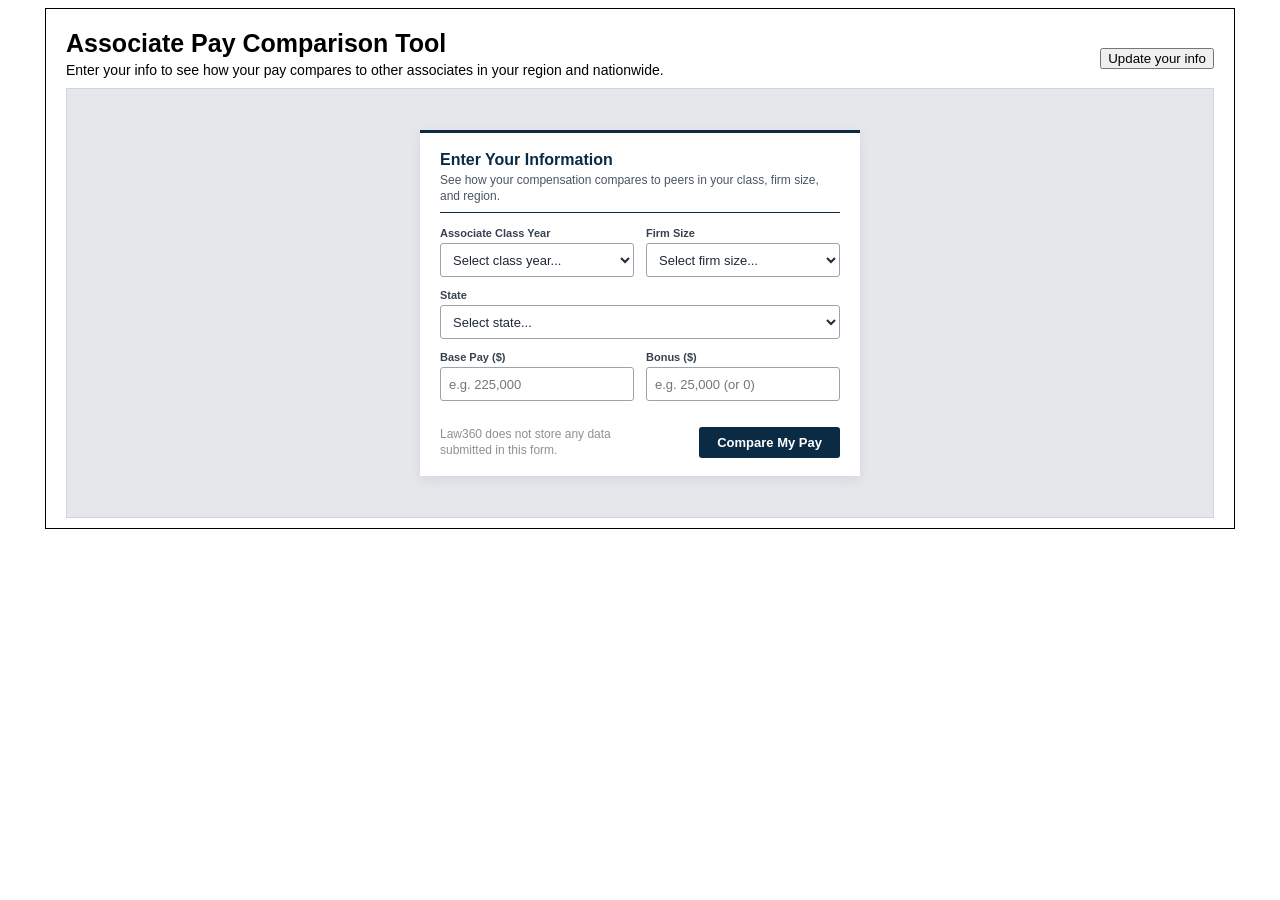
==== commit ca80c6d1: "goot to go except mobile-friendly" ====
--- a/index.html
+++ b/index.html
@@ -15,12 +15,11 @@
     <script src="https://assets.law360news.com/2550000/2550823/d3.v7.min.js" defer></script>
     <script src="act-script-1.js" defer></script>
     <div class="act-section-wrap">
-        <div class="act-top-bar"></div>
         <div class="act-dashboard-wrap">
             <div class="act-top-section">
                 <div class="act-hed-dek">
                     <div class="act-hed">
-                        Associate Pay Comp Tool
+                        Associate Pay Comparison Tool
 
                     </div>
                     <div class="act-dek">
--- a/act-styles.css
+++ b/act-styles.css
@@ -358,8 +358,10 @@
 .act-plot-grid {
     display: grid;
     grid-template-columns: 52px repeat(3, minmax(0, 1fr));
+    grid-template-rows: auto 1fr;
     column-gap: 3px;
     align-items: stretch;
+    flex: 1 1 auto;
 }
 
 .act-col-header {
@@ -389,7 +391,7 @@
 
 .act-svg-col {
     display: flex;
-    align-items: center;
+    align-items: stretch;
 }
 
 .act-svg-col.is-metric-col {
@@ -399,7 +401,8 @@
 .act-svg-col svg {
     display: block;
     width: 100%;
-    height: 195px;
+    height: 100%;
+    min-height: 235px;
     overflow: visible;
 }
 
@@ -470,11 +473,11 @@
 
     /* Split left column roughly 1/3 blurb (top) and 2/3 barbell card (bottom) */
     #act-left-blurb {
-        flex: 1 1 0;
+        flex: 0 0 auto;
     }
 
     #act-dot-plots {
-        flex: 2 1 0;
+        flex: 1 1 auto;
     }
 
     #act-right-column {
@@ -486,7 +489,7 @@
 
     #act-multi-line,
     #act-map {
-        flex: 1 0 auto;
+        flex: 1 1 auto;
     }
 }
 
@@ -728,17 +731,6 @@
     display: flex;
     flex-direction: column;
     gap: 5px;
-}
-
-/* Map Info Panel */
-.act-map-info-panel {
-    display: flex;
-    flex-direction: column;
-    justify-content: space-between;
-    border-right: 1px solid #e5e7eb;
-    padding-right: 10px;
-    font-size: 11px;
-    line-height: 1.25;
 }
 
 .act-map-svg-wrap svg {
